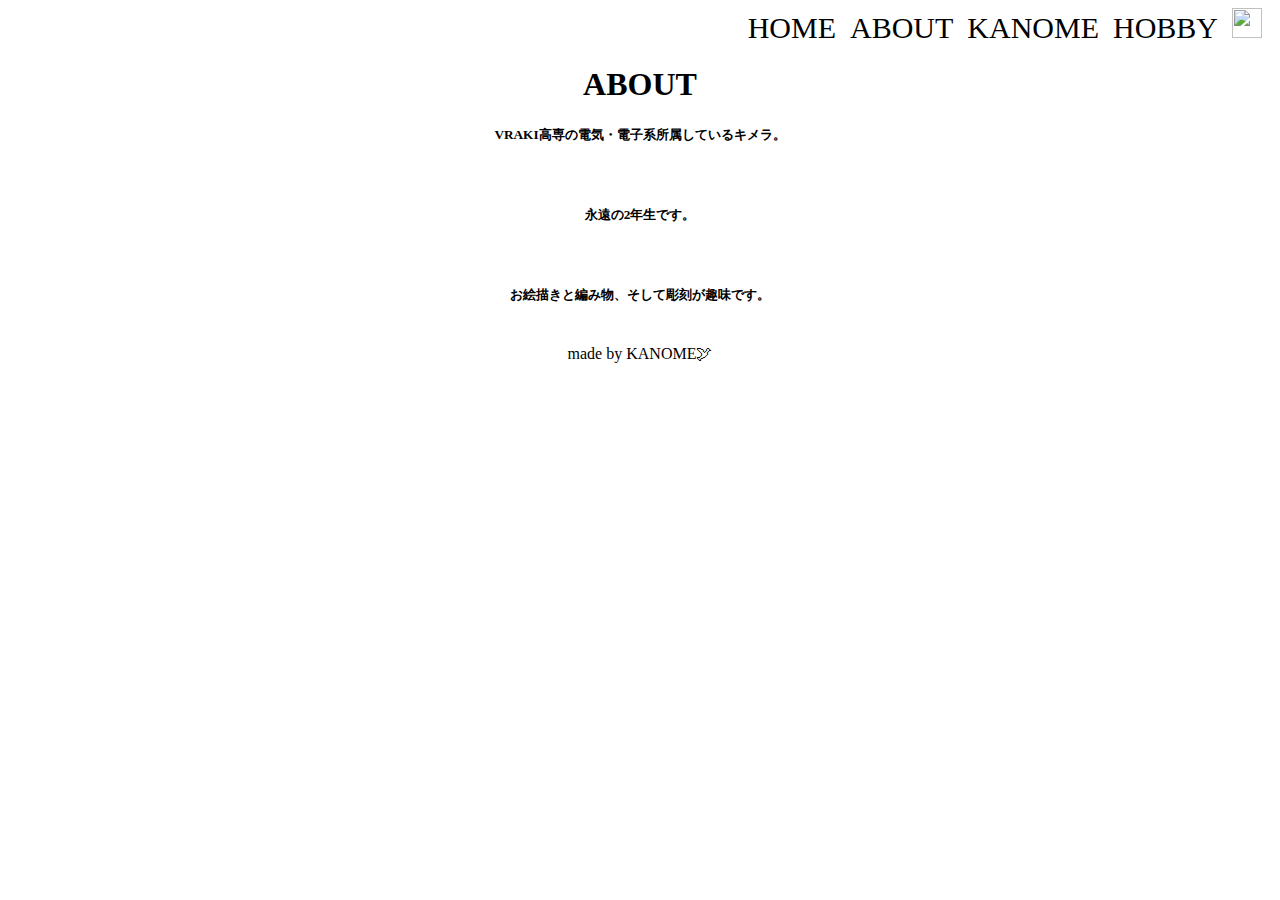
==== about.html @ ff018932 "うｐ" ====
<!DOCTYPE html>
  <html lang="ja">
  <head>
      <link rel="stylesheet" href="style.css">
      <title>KANOME</title>
  </head>
  <body>
     <header>
        <nav class="navigation">
          <a class="navigation-item" href="index.html">HOME</a>
          <a class="navigation-item" href="about.html">ABOUT</a>
          <a class="navigation-item" href="kanome.html">KANOME</a>
          <a class="navigation-item" href="syumi.html">HOBBY</a>
          <a class="navigation-item" href="https://twitter.com/nanjatqea"><img src="twitter.png" height="30" width="30"></a>
        </nav>
      </header>
      <main>
        <h1>ABOUT</h1>
        <h5>VRAKI高専の電気・電子系所属しているキメラ。</h5>
        <img src="">
        <h5>永遠の2年生です。</h5>
        <img src="">
        <h5>お絵描きと編み物、そして彫刻が趣味です。</h5>
        <img src="">
      </main>
      <footer>
        made by KANOME🕊
      </footer>
  </body>
</html>
---- style.css ----
header{
	text-decoration: none;
	
	text-align: right;
}

main{
	text-align: center;
	margin-bottom:1px;
	}

.navigation-item{
	text-decoration: none;
	color: black;
	font-size: 30px;
	margin-right: 10px;
	}

a{
	text-decoration: none;
	color: black;
}

footer{
	text-align: center;
}
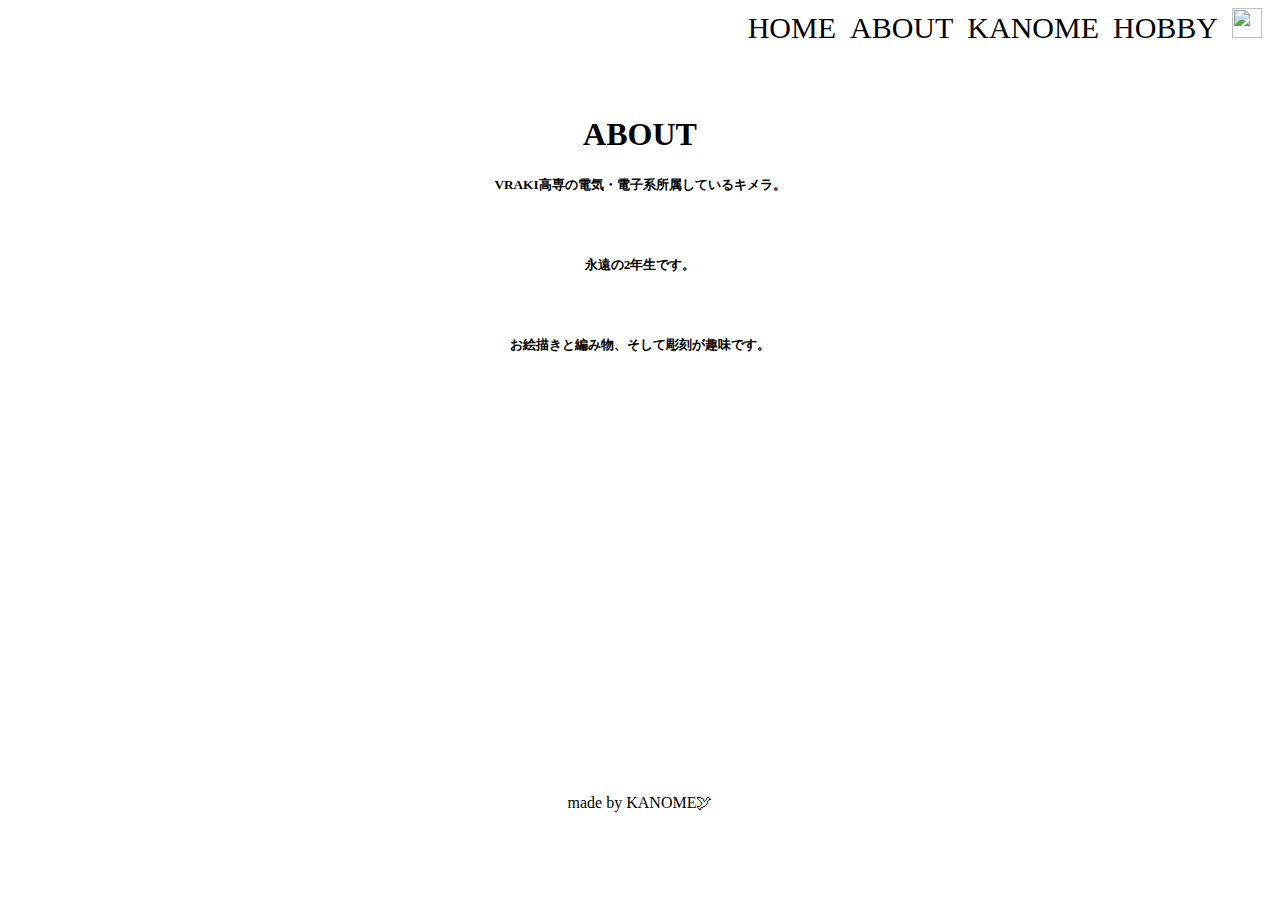
==== commit d603654d: "うｐ" ====
--- a/about.html
+++ b/about.html
@@ -14,7 +14,7 @@
           <a class="navigation-item" href="https://twitter.com/nanjatqea"><img src="twitter.png" height="30" width="30"></a>
         </nav>
       </header>
-      <main>
+      <main class=center>
         <h1>ABOUT</h1>
         <h5>VRAKI高専の電気・電子系所属しているキメラ。</h5>
         <img src="">
--- a/style.css
+++ b/style.css
@@ -1,15 +1,20 @@
 
+@media screen and (min-width: 780px){
 header{
 	text-decoration: none;
-	
+	position: sticky;
 	text-align: right;
 }
 
-main{
-	text-align: center;
-	margin-bottom:1px;
+.right{
+	padding-top: 50px;
+	padding-left: 700px;
 	}
 
+main{
+	padding-top: 50px;
+	text-align: center;
+}
 .navigation-item{
 	text-decoration: none;
 	color: black;
@@ -24,4 +29,6 @@
 
 footer{
 	text-align: center;
+	padding-top:400px; 
+}
 }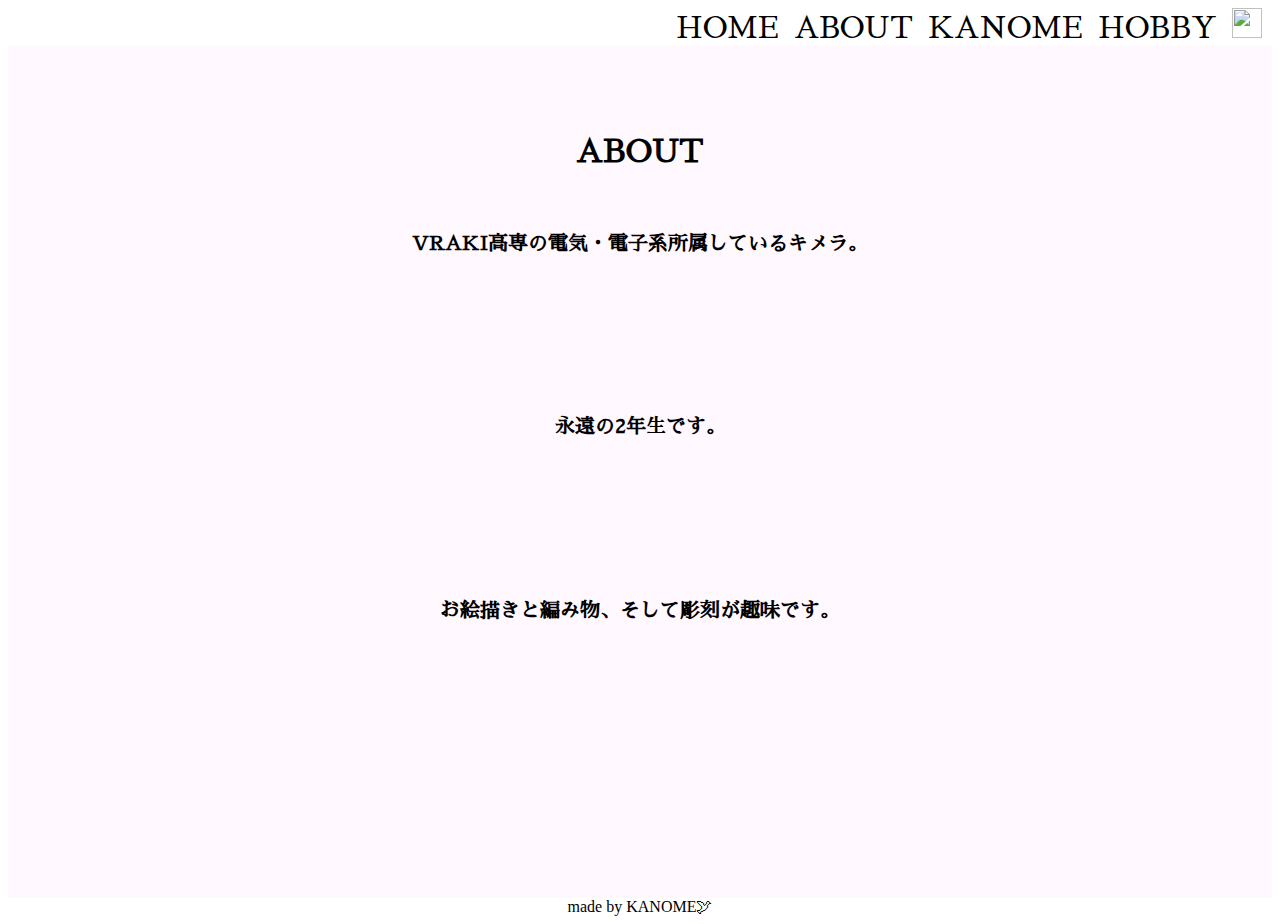
==== commit e9554118: "up" ====
--- a/about.html
+++ b/about.html
@@ -2,6 +2,7 @@
   <html lang="ja">
   <head>
       <link rel="stylesheet" href="style.css">
+      <link href="https://fonts.googleapis.com/css?family=Sawarabi+Mincho" rel="stylesheet">
       <title>KANOME</title>
   </head>
   <body>
--- a/style.css
+++ b/style.css
@@ -4,16 +4,126 @@
 	text-decoration: none;
 	position: sticky;
 	text-align: right;
+	background-color: #ffffff;
+	font-family: "Sawarabi Mincho";
 }
 
+.wf-sawarabimincho { font-family: "Sawarabi Mincho"; }
+
 .right{
-	padding-top: 50px;
+	padding-top: 30px;
 	padding-left: 700px;
+
+	}
+	p{
+		padding-right: 300px;
+		font-size: 25px;
+		line-height: 10px;
 	}
 
+img.pic{
+	float: left;
+	padding-left: 200px;
+	padding-top:50px;
+}
+
+.maru {
+  display: inline-block;
+  text-decoration: none;
+  background: #ff1493;
+  color: #FFF;
+  width: 200px;
+  height: 150px;
+  line-height: 150px;
+  border-radius: 50%;
+  text-align: center;
+  overflow: hidden;
+  box-shadow: 0px 0px 0px 5px #ff1493;
+  border: dashed 1px #FFF;
+  transition: .4s;
+  margin-right:30px;
+
+}
+
+.maru:hover {
+  background: #fff;
+  box-shadow: 0px 0px 0px 5px #ffccff;
+  color: #ff1493;
+}
+
+.kokugo{
+	display: inline-block;
+  text-decoration: none;
+  background:#cc0000;
+  color: #FFF;
+  width: 100px;
+  height: 60px;
+  line-height: 60px;
+  border-radius: 5%;
+  text-align: center;
+  overflow: hidden;
+  box-shadow: 0px 0px 0px 5px #cc0000;
+  border: dashed 1px #FFF;
+  transition: .4s;
+  margin-right:10px;
+}
+.kokugo:hover {
+  background: #fff;
+  box-shadow: 0px 0px 0px 5px #cc5252;
+  color: #cc0000;
+}
+
+.shakai{
+	display: inline-block;
+  text-decoration: none;
+  background: #800000;
+  color: #FFF;
+  width: 100px;
+  height: 60px;
+  line-height: 60px;
+  border-radius: 5%;
+  text-align: center;
+  overflow: hidden;
+  box-shadow: 0px 0px 0px 5px #800000;
+  border: dashed 1px #FFF;
+  transition: .4s;
+  margin-right:10px;
+}
+.shakai:hover {
+  background: #fff;
+  box-shadow: 0px 0px 0px 5px #cc0000;
+  color: #800000;
+}
+
+.other{
+	display: inline-block;
+  text-decoration: none;
+  background:#ff33a0;
+  color: #FFF;
+  width: 100px;
+  height: 60px;
+  line-height: 60px;
+  border-radius: 5%;
+  text-align: center;
+  overflow: hidden;
+  box-shadow: 0px 0px 0px 5px #ff33a0;
+  border: dashed 1px #FFF;
+  transition: .4s;
+  margin-right:10px;
+}
+.other:hover {
+  background: #fff;
+  box-shadow: 0px 0px 0px 5px #ff0088;
+  color: #ff33a0;
+}
+
 main{
+	line-height: 70px;
 	padding-top: 50px;
 	text-align: center;
+	background-color: #fff8ff;
+	padding-bottom:150px;
+	font-family: "Sawarabi Mincho";
 }
 .navigation-item{
 	text-decoration: none;
@@ -22,13 +132,32 @@
 	margin-right: 10px;
 	}
 
+.kanome{
+	font-size: 80px;
+}
+
 a{
 	text-decoration: none;
 	color: black;
+	position: relative;
+	display: inline-block;
+	transition: 0.5s;
+}
+
+a:hover{
+	color: #ff1493;
 }
 
 footer{
 	text-align: center;
-	padding-top:400px; 
+}
+h5{
+	font-size: 20px;
+	margin-top: 10px;
+}
+h4 {
+  color: #ff1493;
+  border-bottom: dashed 2px #ff1493;
+  font-size: 20px;
 }
 }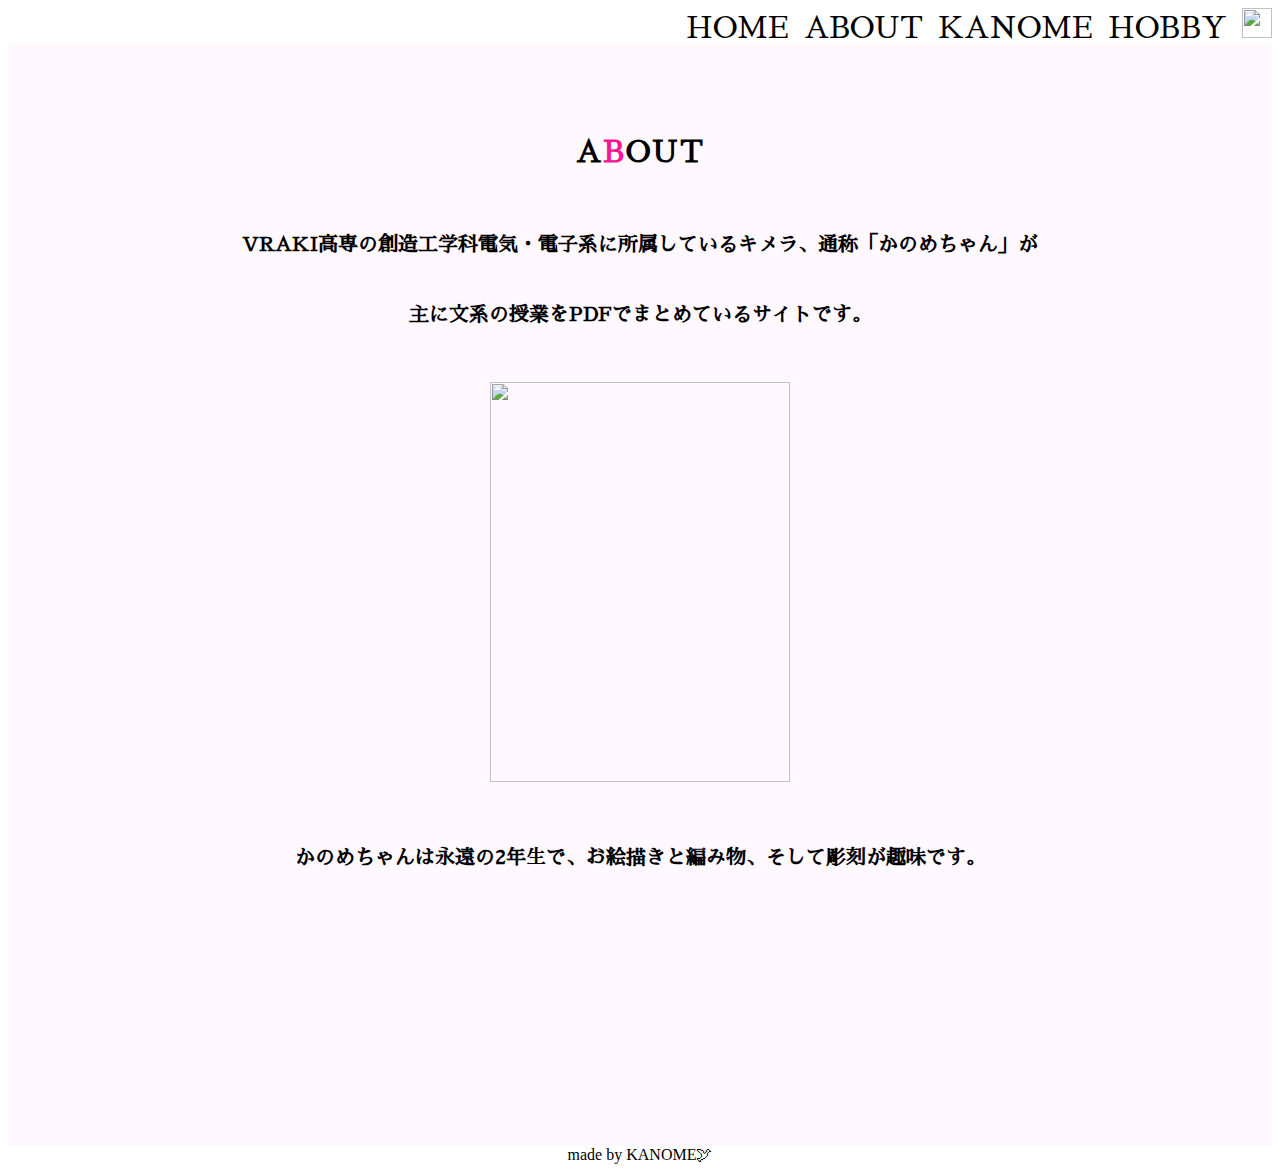
==== commit 1e5cdd67: "up" ====
--- a/about.html
+++ b/about.html
@@ -3,6 +3,7 @@
   <head>
       <link rel="stylesheet" href="style.css">
       <link href="https://fonts.googleapis.com/css?family=Sawarabi+Mincho" rel="stylesheet">
+      <link rel="icon"  href="header.jpg">
       <title>KANOME</title>
   </head>
   <body>
@@ -12,16 +13,14 @@
           <a class="navigation-item" href="about.html">ABOUT</a>
           <a class="navigation-item" href="kanome.html">KANOME</a>
           <a class="navigation-item" href="syumi.html">HOBBY</a>
-          <a class="navigation-item" href="https://twitter.com/nanjatqea"><img src="twitter.png" height="30" width="30"></a>
+          <a class="item" href="https://twitter.com/nanjatqea"><img src="twitter.png" height="30" width="30"></a>
         </nav>
       </header>
       <main class=center>
-        <h1>ABOUT</h1>
-        <h5>VRAKI高専の電気・電子系所属しているキメラ。</h5>
-        <img src="">
-        <h5>永遠の2年生です。</h5>
-        <img src="">
-        <h5>お絵描きと編み物、そして彫刻が趣味です。</h5>
+        <h1><span>A</span><span><font color="#ff1493">B</font></span><span>O</span><span>U</span><span>T</span></h1>
+        <h5>VRAKI高専の創造工学科電気・電子系に所属しているキメラ、通称「かのめちゃん」が<br>主に文系の授業を<a href="kanome.html">PDF</a>でまとめているサイトです。</h5>
+        <img src="naynn.png" height="400" width="300">
+        <h5>かのめちゃんは永遠の2年生で、お絵描きと編み物、そして彫刻が趣味です。</h5>
         <img src="">
       </main>
       <footer>
--- a/style.css
+++ b/style.css
@@ -1,5 +1,27 @@
 
-@media screen and (min-width: 780px){
+@import "compass/css3";
+
+html{
+	animation-name: fade-in;
+    animation-duration: 1s;
+    animation-timing-function: ease-out;
+    animation-delay: 0s;
+    animation-iteration-count: 1;
+    animation-direction: normal;
+    animation-fill-mode: forwards;
+}
+
+@keyframes fade-in {
+    0% {
+      opacity: 0;
+      transform: translate3d(-30px, -30px, 0);
+    }
+    100% {
+      opacity: 1;
+      transform: translate3d(0, 0, 0);
+    }
+}
+@media screen and (min-width: 1100px){
 header{
 	text-decoration: none;
 	position: sticky;
@@ -11,20 +33,27 @@
 .wf-sawarabimincho { font-family: "Sawarabi Mincho"; }
 
 .right{
-	padding-top: 30px;
-	padding-left: 700px;
-
+	position: absolute;
+	left: 800px;
+	top: 100px;
 	}
+	
 	p{
-		padding-right: 300px;
-		font-size: 25px;
+		padding-right: 200px;
+		font-size: 20px;
 		line-height: 10px;
+
 	}
 
-img.pic{
-	float: left;
-	padding-left: 200px;
-	padding-top:50px;
+
+.head{
+	position: relative;
+	background-image: url(header.jpg);
+	background-size: contain;
+	width: 100%;
+	height: 450px;
+	background-repeat: no-repeat;
+	background-position: 150px 30px;
 }
 
 .maru {
@@ -151,6 +180,34 @@
 footer{
 	text-align: center;
 }
+
+h1{
+	position: relative;
+}
+h1 span{
+	font-size: 30px;
+}
+
+.item:hover{
+	background: #ff1493;
+	height:30px;
+	border-radius: 60%;
+}
+
+h1 span:nth-child(1){	left:-4.2em; animation: bound-anim 3.0s 0.0s infinite;}
+h1 span:nth-child(2){	left:-2.8em; animation: bound-anim 3.0s 0.2s infinite;}
+h1 span:nth-child(3){	left:-1.4em; animation: bound-anim 3.0s 0.4s infinite;}
+h1 span:nth-child(4){	left: 0.0em; animation: bound-anim 3.0s 0.6s infinite;}
+h1 span:nth-child(5){	left: 1.4em; animation: bound-anim 3.0s 0.8s infinite;}
+h1 span:nth-child(6){	left: 2.8em; animation: bound-anim 3.0s 1.0s infinite;}
+h1 span:nth-child(7){	left: 4.2em; animation: bound-anim 3.0s 1.2s infinite;}
+
+@keyframes bound-anim {
+	0%,100% {top: 0;transform: scale(1);}
+	30% {top: -25%;}
+	50% {transform: scale(1);}
+	90% {top: 0;transform: scale(1.2,0.8);}
+}
 h5{
 	font-size: 20px;
 	margin-top: 10px;
@@ -160,4 +217,17 @@
   border-bottom: dashed 2px #ff1493;
   font-size: 20px;
 }
+
+span{
+	font-size: 20px;
+	margin-right:2px;
+	display: inline-block;
+	animation:rotate-anime 5s ease-in-out infinite;
+}
+
+@keyframes rotate-anime {
+ 100%{ transform: rotateX(360deg) }
+}
+
+
 }